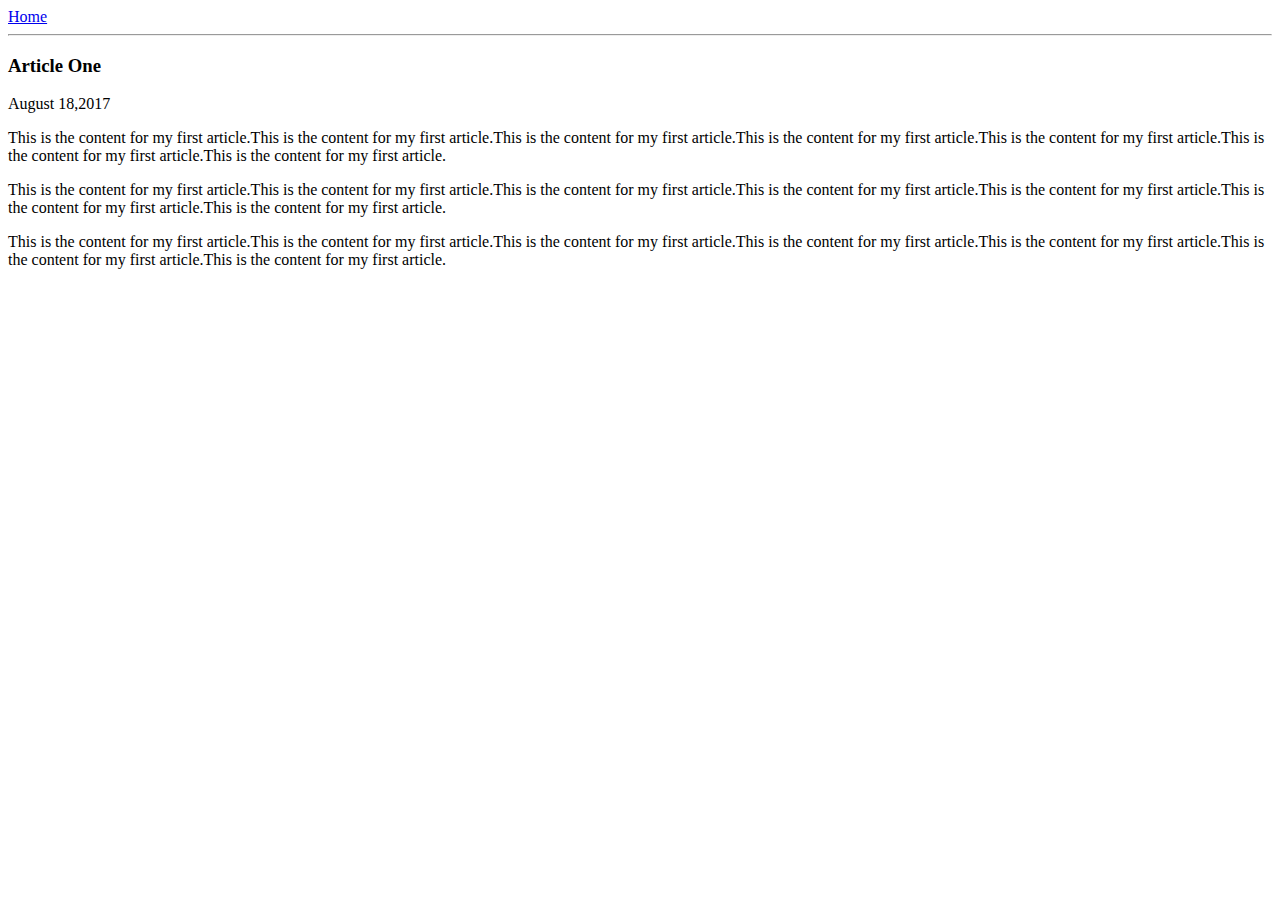
==== ui/article-one.html @ 887c6b37 "[imad-console] Updates ui/article-one.html" ====
<html>
    <head>
        <title>
        Article One | Girish Vidhani
        </title>
        <meta name="viewport" content="width=device-width, initial-scale=1" />
    </head>
<body>
    <div>
        <a href="/">Home</a>
    </div>
    <hr/>
    <h3>
       Article One        
    </h3>
    <div>
        August 18,2017
    </div>    
    <p>
        This is the content for my first article.This is the content for my first article.This is the content for my first article.This is the content for my first article.This is the content for my first article.This is the content for my first article.This is the content for my first article.
    </p>
    
    <p>
        This is the content for my first article.This is the content for my first article.This is the content for my first article.This is the content for my first article.This is the content for my first article.This is the content for my first article.This is the content for my first article.
    </p>
    <p>
        This is the content for my first article.This is the content for my first article.This is the content for my first article.This is the content for my first article.This is the content for my first article.This is the content for my first article.This is the content for my first article.
    </p>
</body>
</html>
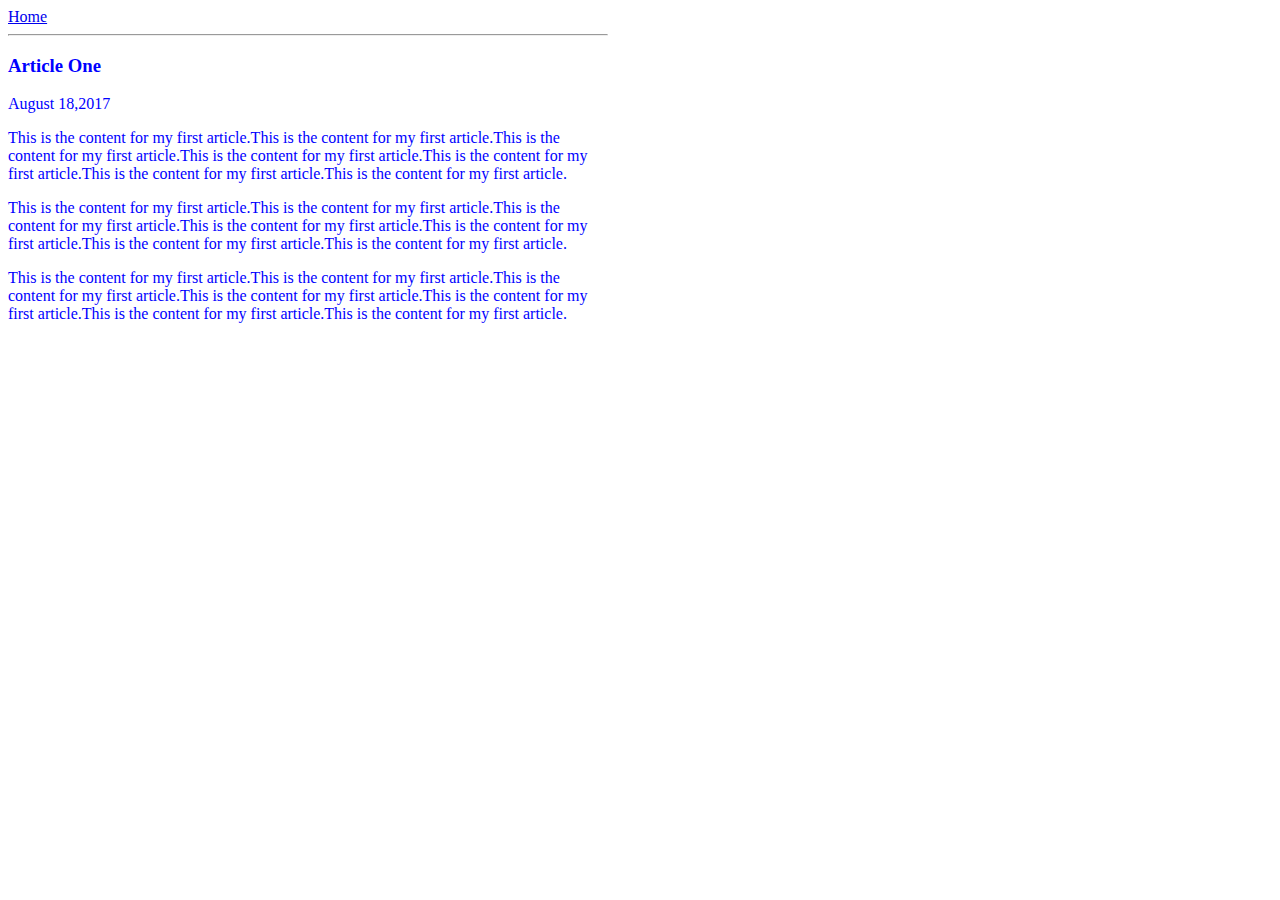
==== commit fbbdacae: "[imad-console] Updates ui/article-one.html" ====
--- a/ui/article-one.html
+++ b/ui/article-one.html
@@ -4,27 +4,36 @@
         Article One | Girish Vidhani
         </title>
         <meta name="viewport" content="width=device-width, initial-scale=1" />
+        <style>
+        .container {
+            max-width: 600px;    
+            align: center;
+            color: blue;
+            font-family: roboto;
+        }</style>
     </head>
 <body>
-    <div>
-        <a href="/">Home</a>
+    <div class="container">
+        <div>
+            <a href="/">Home</a>
+        </div>
+        <hr/>
+        <h3>
+           Article One        
+        </h3>
+        <div>
+            August 18,2017
+        </div>    
+        <p>
+            This is the content for my first article.This is the content for my first article.This is the content for my first article.This is the content for my first article.This is the content for my first article.This is the content for my first article.This is the content for my first article.
+        </p>
+        
+        <p>
+            This is the content for my first article.This is the content for my first article.This is the content for my first article.This is the content for my first article.This is the content for my first article.This is the content for my first article.This is the content for my first article.
+        </p>
+        <p>
+            This is the content for my first article.This is the content for my first article.This is the content for my first article.This is the content for my first article.This is the content for my first article.This is the content for my first article.This is the content for my first article.
+        </p>
     </div>
-    <hr/>
-    <h3>
-       Article One        
-    </h3>
-    <div>
-        August 18,2017
-    </div>    
-    <p>
-        This is the content for my first article.This is the content for my first article.This is the content for my first article.This is the content for my first article.This is the content for my first article.This is the content for my first article.This is the content for my first article.
-    </p>
-    
-    <p>
-        This is the content for my first article.This is the content for my first article.This is the content for my first article.This is the content for my first article.This is the content for my first article.This is the content for my first article.This is the content for my first article.
-    </p>
-    <p>
-        This is the content for my first article.This is the content for my first article.This is the content for my first article.This is the content for my first article.This is the content for my first article.This is the content for my first article.This is the content for my first article.
-    </p>
 </body>
 </html>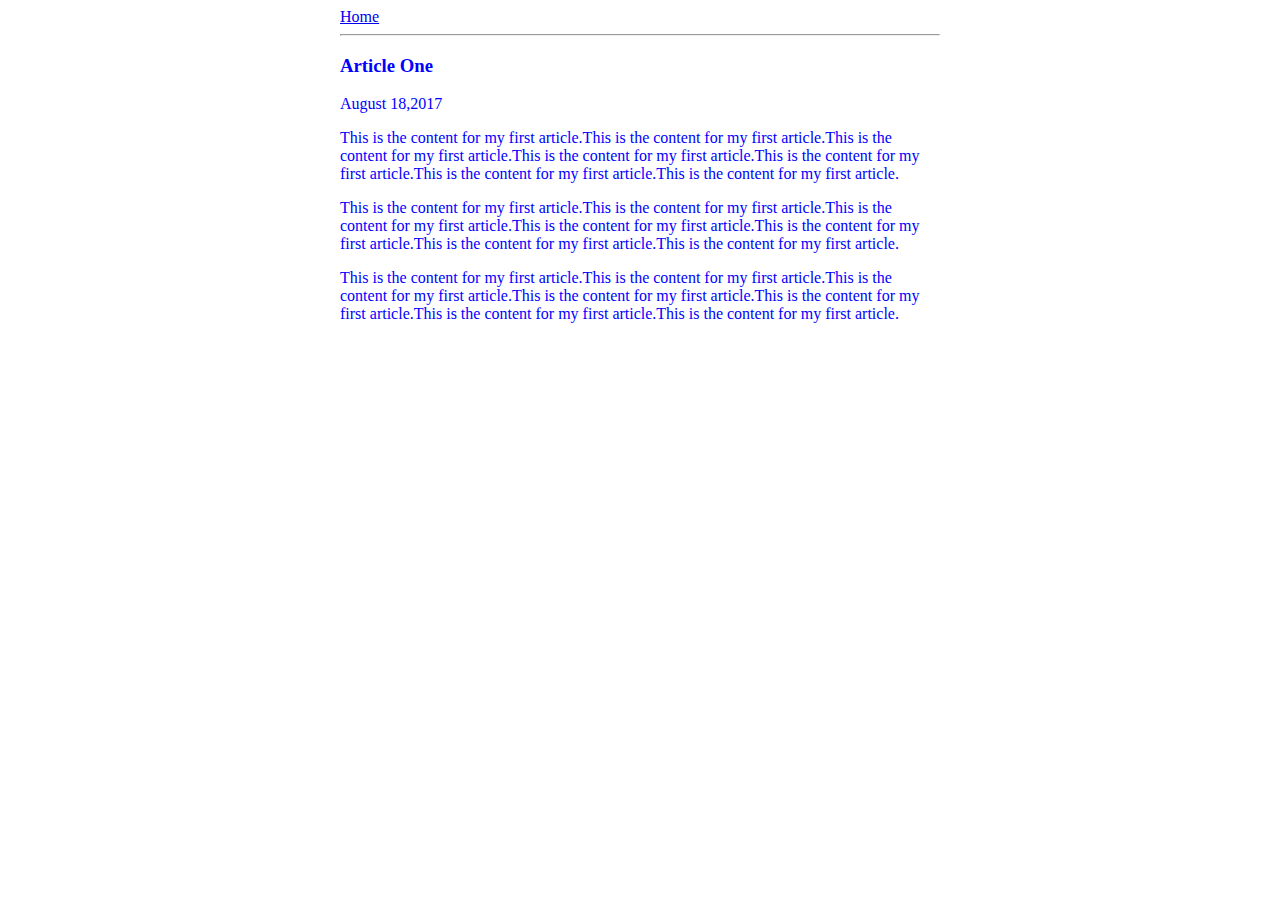
==== commit 0bb7695b: "[imad-console] Updates ui/article-one.html" ====
--- a/ui/article-one.html
+++ b/ui/article-one.html
@@ -7,7 +7,7 @@
         <style>
         .container {
             max-width: 600px;    
-            align: center;
+            margin: 0 auto;
             color: blue;
             font-family: roboto;
         }</style>
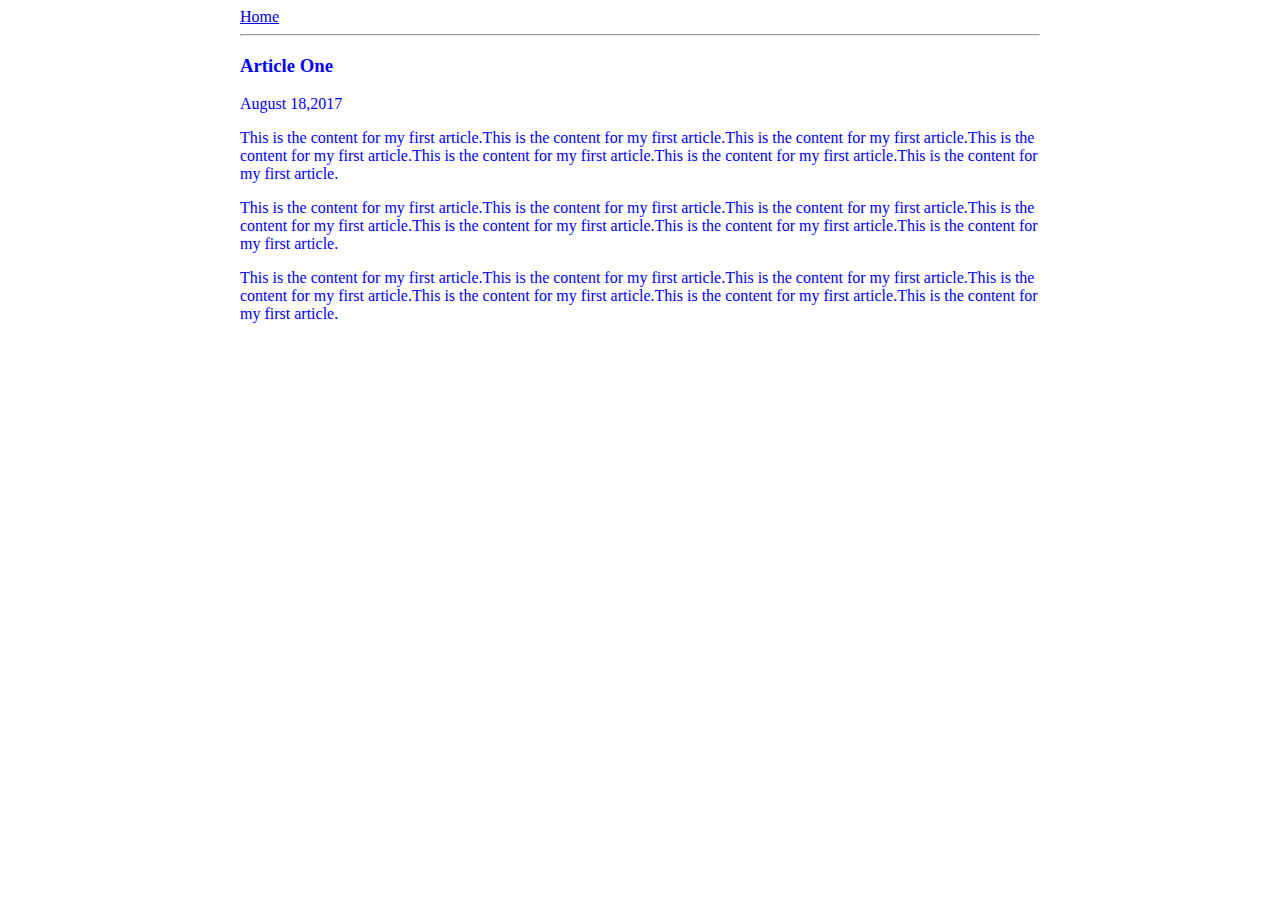
==== commit 4714f10f: "[imad-console] Updates ui/article-one.html" ====
--- a/ui/article-one.html
+++ b/ui/article-one.html
@@ -6,7 +6,7 @@
         <meta name="viewport" content="width=device-width, initial-scale=1" />
         <style>
         .container {
-            max-width: 600px;    
+            max-width: 800px;    
             margin: 0 auto;
             color: blue;
             font-family: roboto;
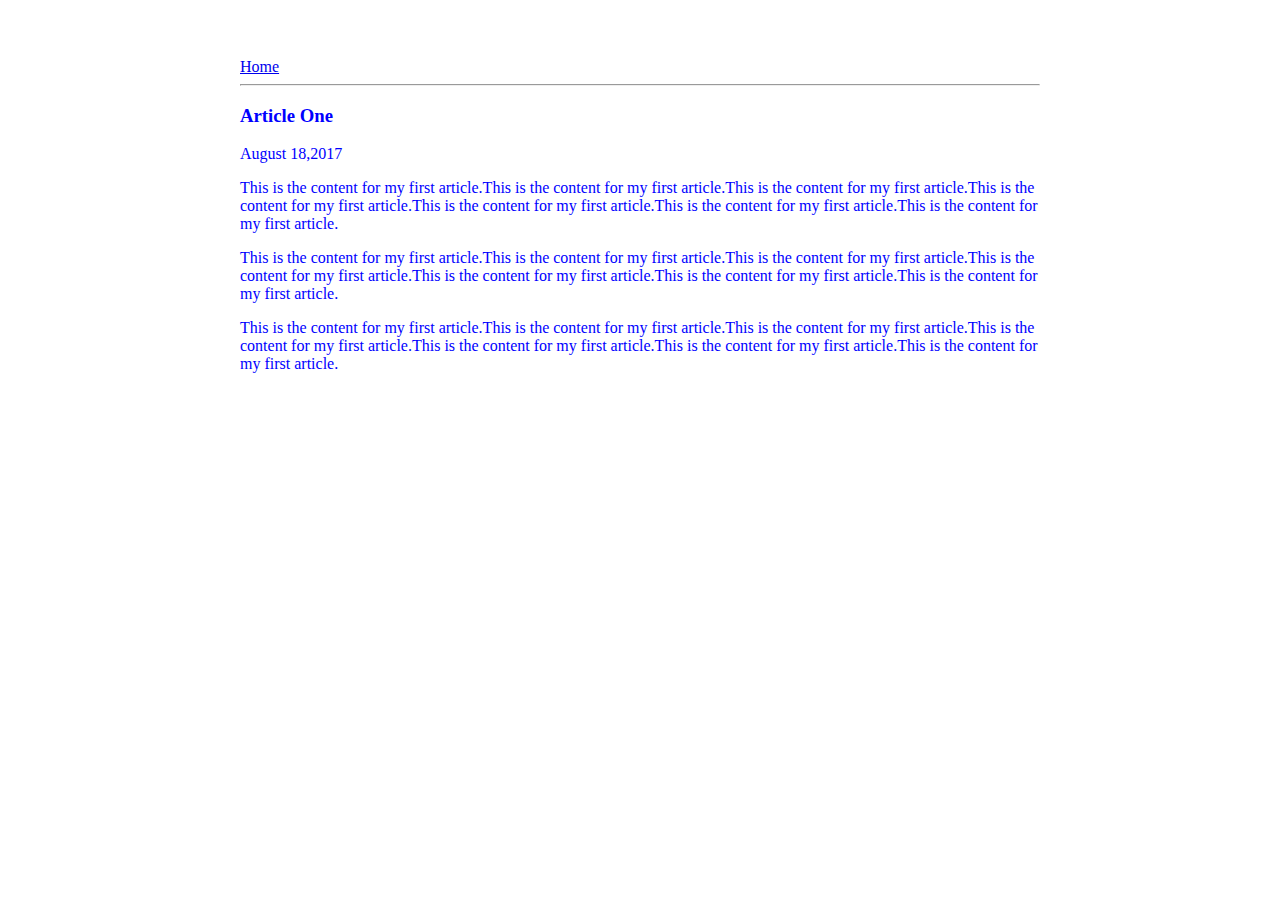
==== commit d3a5be5f: "[imad-console] Updates ui/article-one.html" ====
--- a/ui/article-one.html
+++ b/ui/article-one.html
@@ -6,10 +6,13 @@
         <meta name="viewport" content="width=device-width, initial-scale=1" />
         <style>
         .container {
-            max-width: 800px;    
-            margin: 0 auto;
-            color: blue;
-            font-family: roboto;
+                max-width: 800px;
+                margin: 0 auto;
+                color: blue;
+                font-family: roboto;
+                padding-top: 50px;
+                padding-left: 20px;
+                padding-right: 20px;
         }</style>
     </head>
 <body>
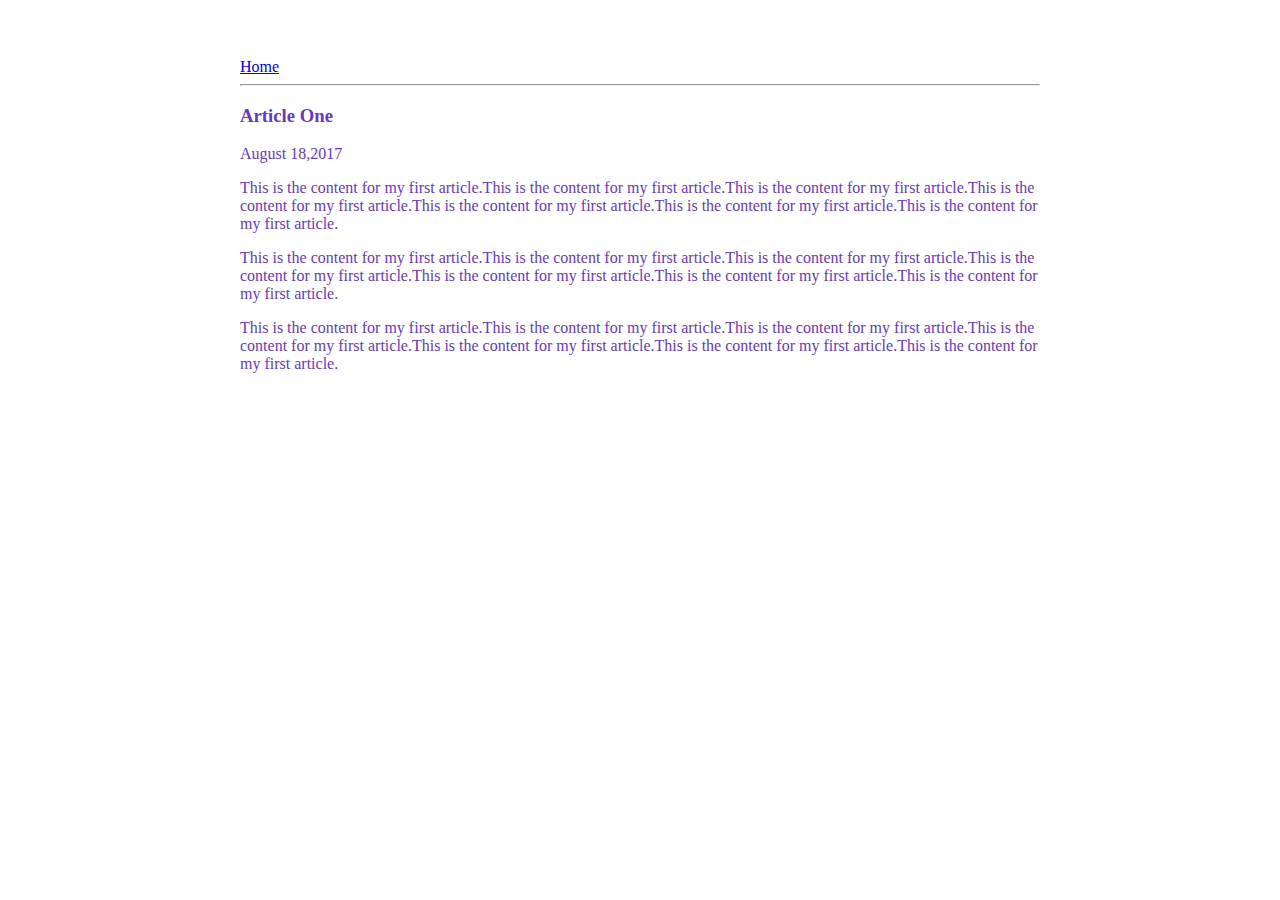
==== commit c87b19d6: "[imad-console] Updates ui/article-one.html" ====
--- a/ui/article-one.html
+++ b/ui/article-one.html
@@ -8,7 +8,7 @@
         .container {
                 max-width: 800px;
                 margin: 0 auto;
-                color: blue;
+                color: #673AB7;
                 font-family: roboto;
                 padding-top: 50px;
                 padding-left: 20px;
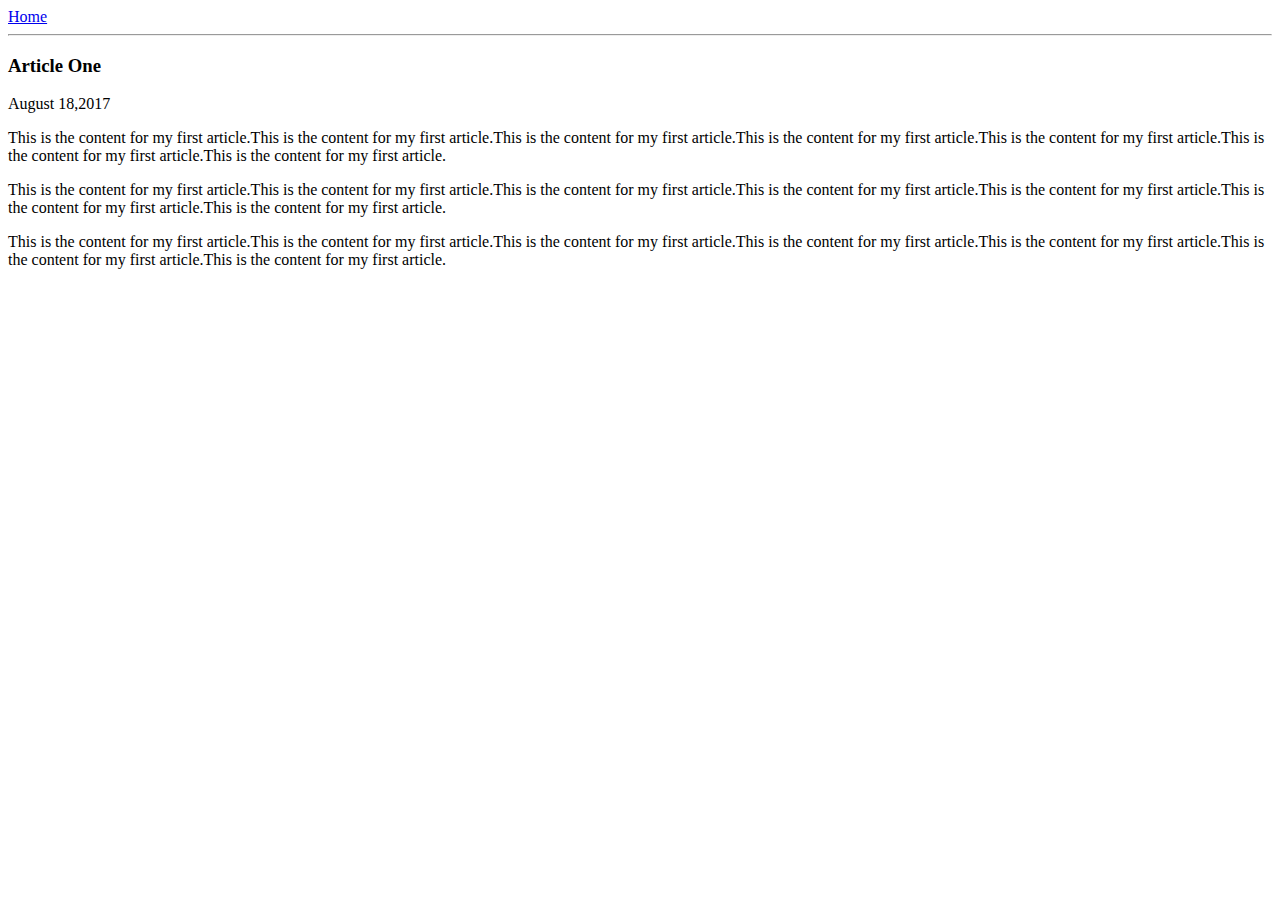
==== commit 393afe8e: "[imad-console] Updates ui/article-one.html" ====
--- a/ui/article-one.html
+++ b/ui/article-one.html
@@ -4,16 +4,7 @@
         Article One | Girish Vidhani
         </title>
         <meta name="viewport" content="width=device-width, initial-scale=1" />
-        <style>
-        .container {
-                max-width: 800px;
-                margin: 0 auto;
-                color: #673AB7;
-                font-family: roboto;
-                padding-top: 50px;
-                padding-left: 20px;
-                padding-right: 20px;
-        }</style>
+        <link href="/ui/style.css" rel="stylesheet" />
     </head>
 <body>
     <div class="container">
